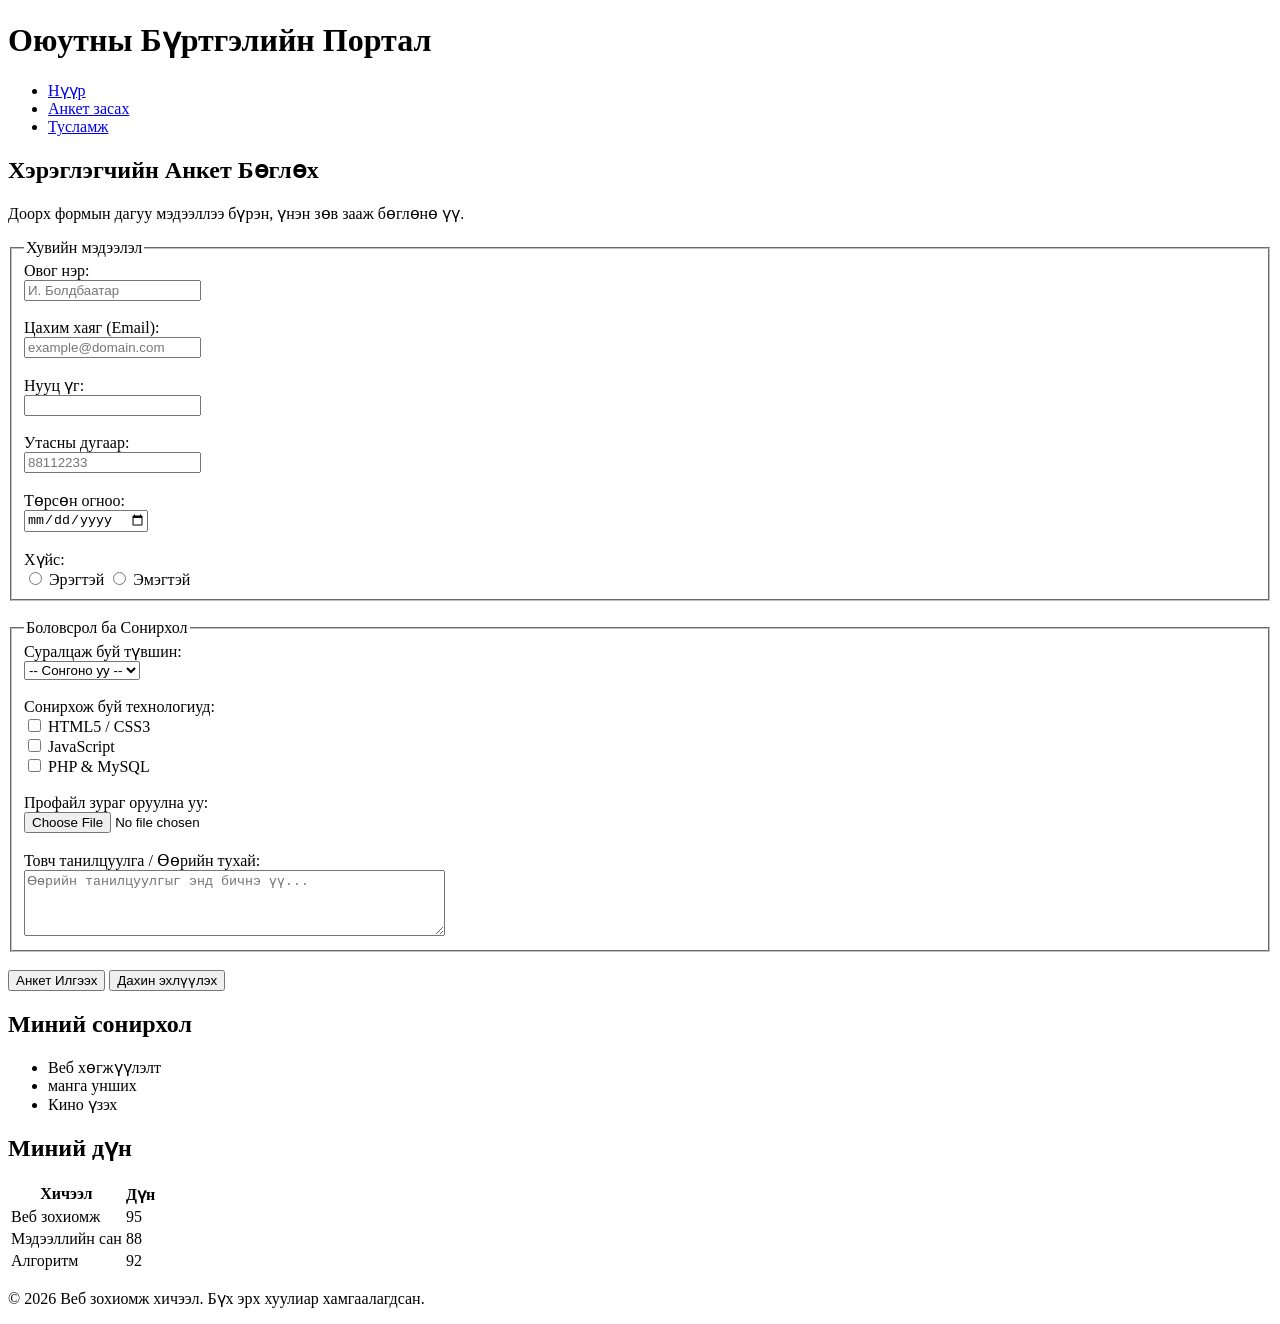
==== lab02/index.html @ d1dcadb2 "Rename lab02.html to index.html" ====
<!DOCTYPE html>
<html lang="mn">
<head>
    <meta charset="UTF-8">
    <meta name="viewport" content="width=device-width, initial-scale=1.0">
    <title>Лаборатори 02: Хэрэглэгчийн анкет</title>
</head>
<body>
    <!-- Вэбийн толгой хэсэг -->
    <header>
        <h1>Оюутны Бүртгэлийн Портал</h1>
        <!-- Навигацийн цэс -->
        <nav>
            <ul>
                <li><a href="../index.html">Нүүр</a></li>
                <li><a href="#">Анкет засах</a></li>
                <li><a href="#">Тусламж</a></li>
            </ul>
        </nav>
    </header>

    <!-- Үндсэн контент -->
    <main>
        <article>
            <!-- 1. Форм анкетын хэсэг -->
            <section>
                <h2>Хэрэглэгчийн Анкет Бөглөх</h2>
                <p>Доорх формын дагуу мэдээллээ бүрэн, үнэн зөв зааж бөглөнө үү.</p>

                <form action="#" method="POST" enctype="multipart/form-data">
                    <!-- 1-р бүлэг: Хувийн мэдээлэл -->
                    <fieldset>
                        <legend>Хувийн мэдээлэл</legend>
                        <label for="fullname">Овог нэр:</label><br>
                        <input type="text" id="fullname" name="fullname" placeholder="И. Болдбаатар" required minlength="2"><br><br>

                        <label for="email">Цахим хаяг (Email):</label><br>
                        <input type="email" id="email" name="email" placeholder="example@domain.com" required><br><br>

                        <label for="password">Нууц үг:</label><br>
                        <input type="password" id="password" name="password" required minlength="6"><br><br>

                        <label for="phone">Утасны дугаар:</label><br>
                        <input type="tel" id="phone" name="phone" pattern="[0-9]{8}" placeholder="88112233" required><br><br>

                        <label for="dob">Төрсөн огноо:</label><br>
                        <input type="date" id="dob" name="dob" required><br><br>

                        <label>Хүйс:</label><br>
                        <input type="radio" id="male" name="gender" value="male">
                        <label for="male">Эрэгтэй</label>
                        <input type="radio" id="female" name="gender" value="female">
                        <label for="female">Эмэгтэй</label><br>
                    </fieldset>
                    <br>

                    <!-- 2-р бүлэг: Мэргэжил ба Сургалтын мэдээлэл -->
                    <fieldset>
                        <legend>Боловсрол ба Сонирхол</legend>
                        <label for="degree">Суралцаж буй түвшин:</label><br>
                        <select id="degree" name="degree" required>
                            <option value="">-- Сонгоно уу --</option>
                            <option value="bachelor">Бакалавр</option>
                            <option value="master">Магистр</option>
                            <option value="doctor">Докторант</option>
                        </select><br><br>

                        <label>Сонирхож буй технологиуд:</label><br>
                        <input type="checkbox" id="html" name="skills" value="HTML">
                        <label for="html">HTML5 / CSS3</label><br>
                        <input type="checkbox" id="js" name="skills" value="JavaScript">
                        <label for="js">JavaScript</label><br>
                        <input type="checkbox" id="php" name="skills" value="PHP">
                        <label for="php">PHP & MySQL</label><br><br>

                        <label for="avatar">Профайл зураг оруулна уу:</label><br>
                        <input type="file" id="avatar" name="avatar" accept="image/*"><br><br>

                        <label for="bio">Товч танилцуулга / Өөрийн тухай:</label><br>
                        <textarea id="bio" name="bio" rows="4" cols="50" placeholder="Өөрийн танилцуулгыг энд бичнэ үү..."></textarea><br>
                    </fieldset>
                    <br>

                    <!-- Илгээх ба Арилгах товчлуурууд -->
                    <button type="submit">Анкет Илгээх</button>
                    <button type="reset">Дахин эхлүүлэх</button>
                </form>
            </section>

            <!-- 2. Сонирхлын жагсаалт -->
            <section>
                <h2>Миний сонирхол</h2>
                <ul>
                    <li>Веб хөгжүүлэлт</li>
                    <li>манга унших</li>
                    <li>Кино үзэх</li>
                </ul>
            </section>

            <!-- 3. Дүнгийн хүснэгт -->
            <section>
                <h2>Миний дүн</h2>
                <table>
                    <thead>
                        <tr>
                            <th>Хичээл</th>
                            <th>Дүн</th>
                        </tr>
                    </thead>
                    <tbody>
                        <tr>
                            <td>Веб зохиомж</td>
                            <td>95</td>
                        </tr>
                        <tr>
                            <td>Мэдээллийн сан</td>
                            <td>88</td>
                        </tr>
                        <tr>
                            <td>Алгоритм</td>
                            <td>92</td>
                        </tr>
                    </tbody>
                </table>
            </section>
        </article>
    </main>

    <!-- Хөл хэсэг -->
    <footer>
        <p>&copy; 2026 Веб зохиомж хичээл. Бүх эрх хуулиар хамгаалагдсан.</p>
    </footer>
</body>
</html>
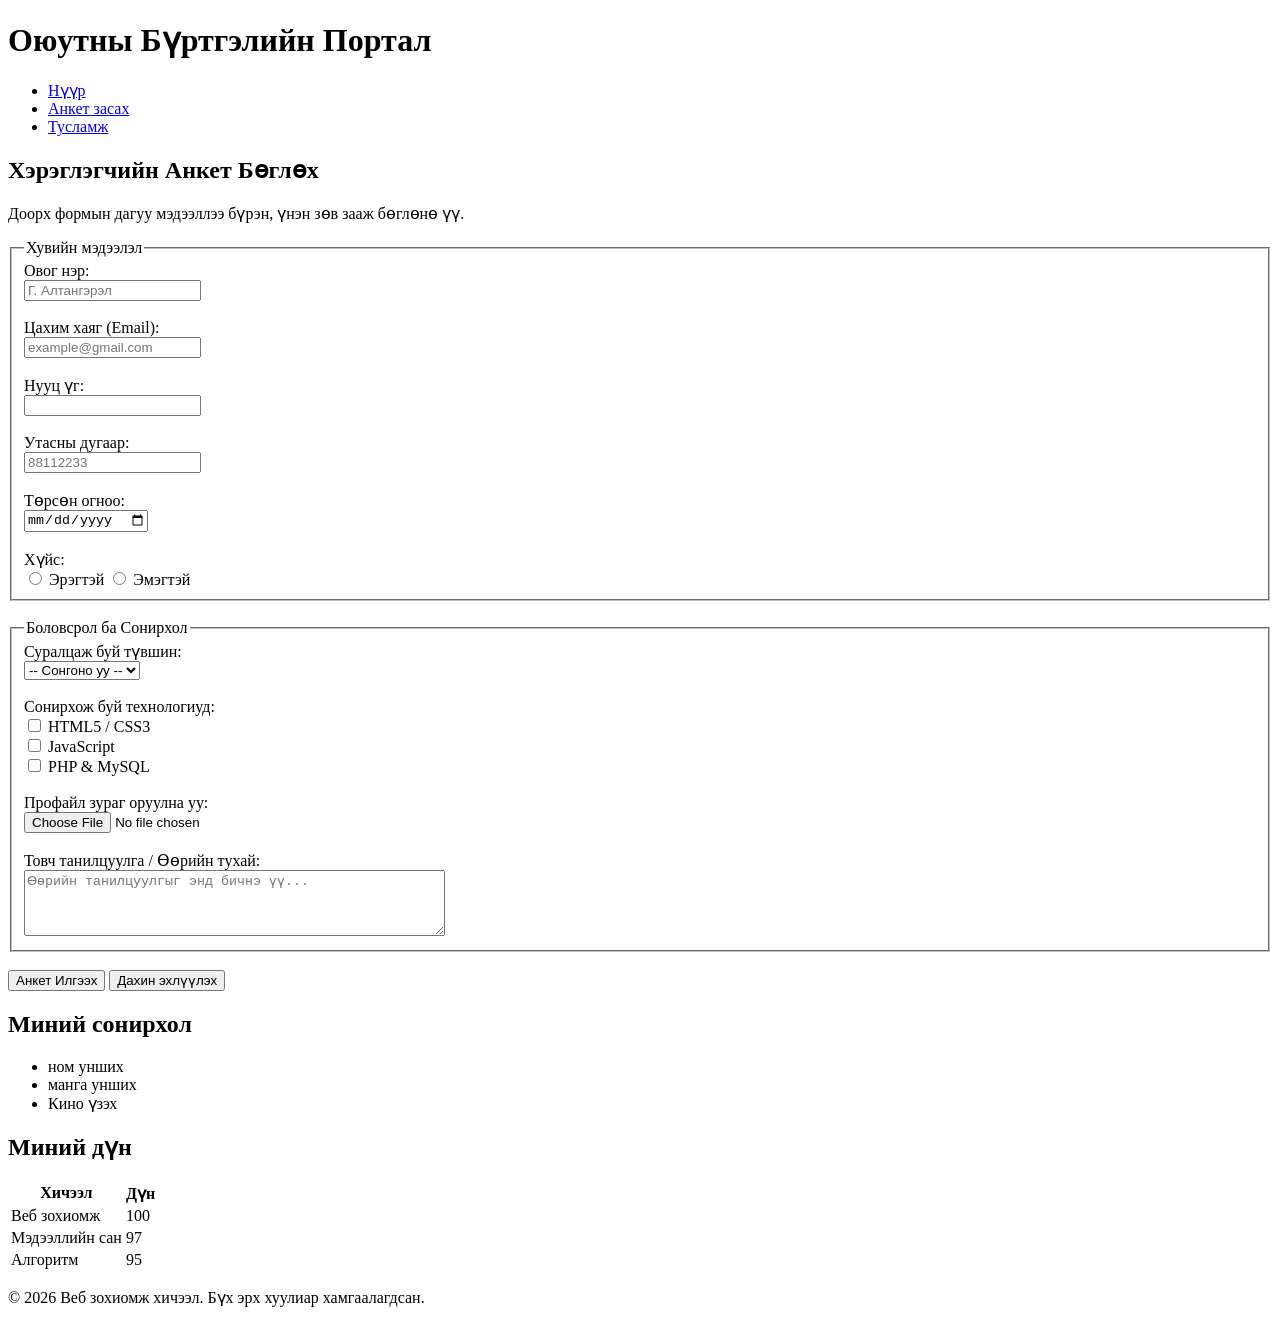
==== commit 0abd2aa3: "Add Lab 03: HTML form styled with CSS" ====
--- a/lab02/index.html
+++ b/lab02/index.html
@@ -32,10 +32,10 @@
                     <fieldset>
                         <legend>Хувийн мэдээлэл</legend>
                         <label for="fullname">Овог нэр:</label><br>
-                        <input type="text" id="fullname" name="fullname" placeholder="И. Болдбаатар" required minlength="2"><br><br>
+                        <input type="text" id="fullname" name="fullname" placeholder="Г. Алтангэрэл" required minlength="2"><br><br>
 
                         <label for="email">Цахим хаяг (Email):</label><br>
-                        <input type="email" id="email" name="email" placeholder="example@domain.com" required><br><br>
+                        <input type="email" id="email" name="email" placeholder="example@gmail.com" required><br><br>
 
                         <label for="password">Нууц үг:</label><br>
                         <input type="password" id="password" name="password" required minlength="6"><br><br>
@@ -91,7 +91,7 @@
             <section>
                 <h2>Миний сонирхол</h2>
                 <ul>
-                    <li>Веб хөгжүүлэлт</li>
+                    <li>ном унших</li>
                     <li>манга унших</li>
                     <li>Кино үзэх</li>
                 </ul>
@@ -110,15 +110,15 @@
                     <tbody>
                         <tr>
                             <td>Веб зохиомж</td>
-                            <td>95</td>
+                            <td>100</td>
                         </tr>
                         <tr>
                             <td>Мэдээллийн сан</td>
-                            <td>88</td>
+                            <td>97</td>
                         </tr>
                         <tr>
                             <td>Алгоритм</td>
-                            <td>92</td>
+                            <td>95</td>
                         </tr>
                     </tbody>
                 </table>
